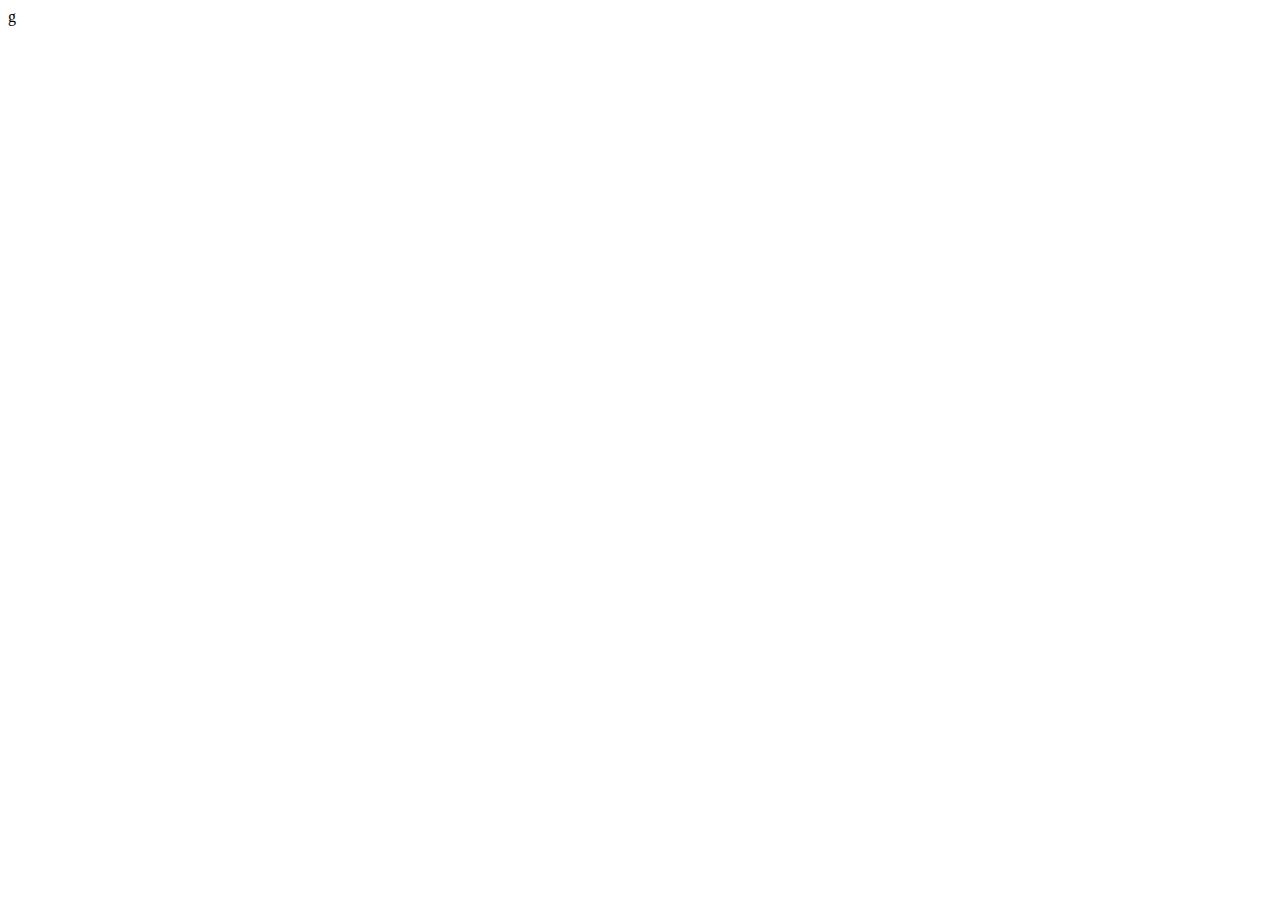
==== test/test1.html @ bca3f34e "Create file to test array display theory" ====
<!DOCTYPE html>
<html lang="en">
<head>
    <meta charset="UTF-8">
    <meta name="viewport" content="width=device-width, initial-scale=1.0">
    <meta http-equiv="X-UA-Compatible" content="ie=edge">
    <title>Document</title>
</head>
<body>
    
</body>
</html>g
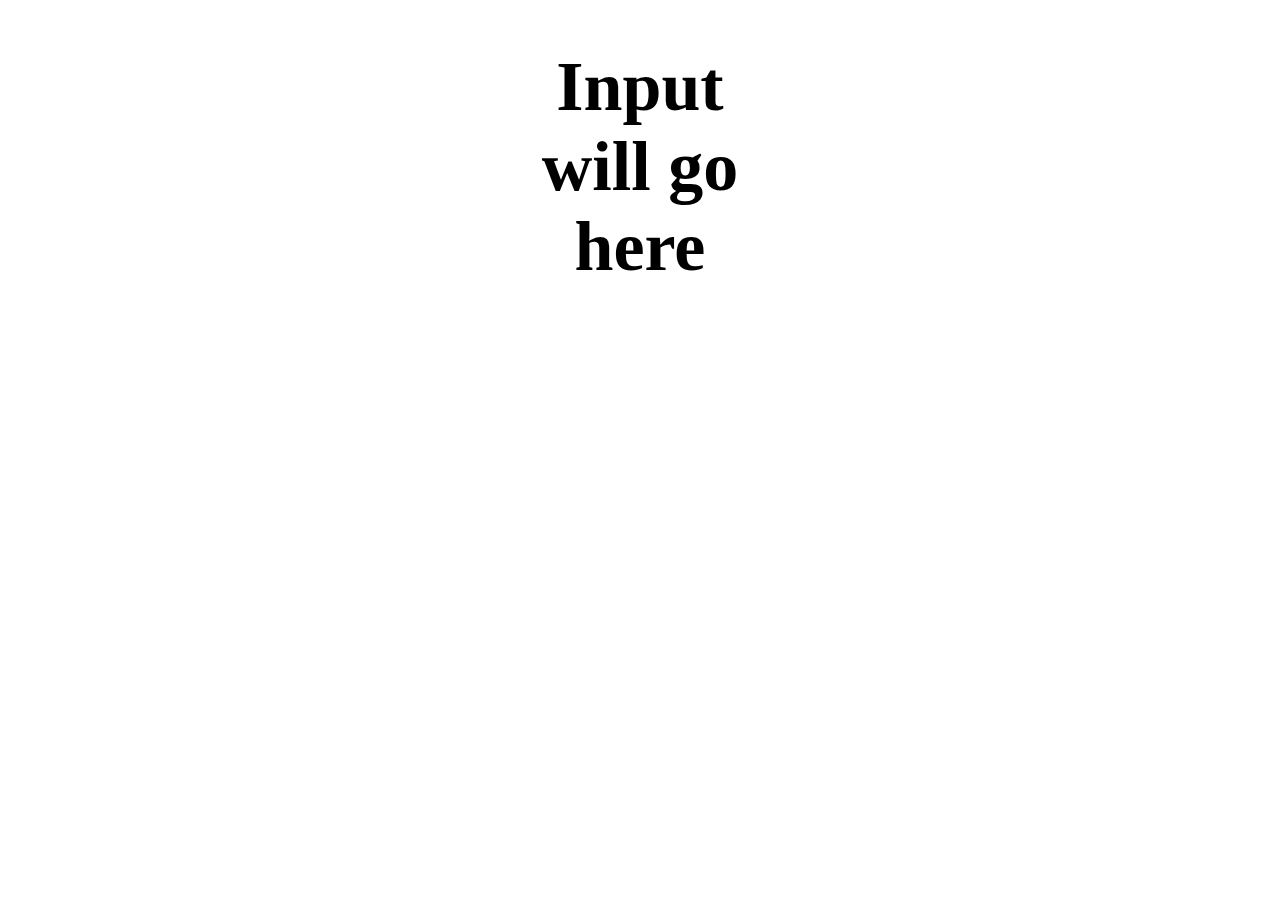
==== commit c85e73ed: "setup h1 element using css and html to test" ====
--- a/test/test1.html
+++ b/test/test1.html
@@ -5,8 +5,23 @@
     <meta name="viewport" content="width=device-width, initial-scale=1.0">
     <meta http-equiv="X-UA-Compatible" content="ie=edge">
     <title>Document</title>
+    <style>
+        main{
+            height: 200px;
+            width: 200px;
+            margin: auto;
+        }
+        main h1{
+            font-size: 70px;
+            text-align: center;
+        }
+    </style>
 </head>
 <body>
-    
+    <main class="display">
+        <h1>Input will go here</h1>
+    </main>  
+    <script>
+    </script>
 </body>
-</html>g+</html>